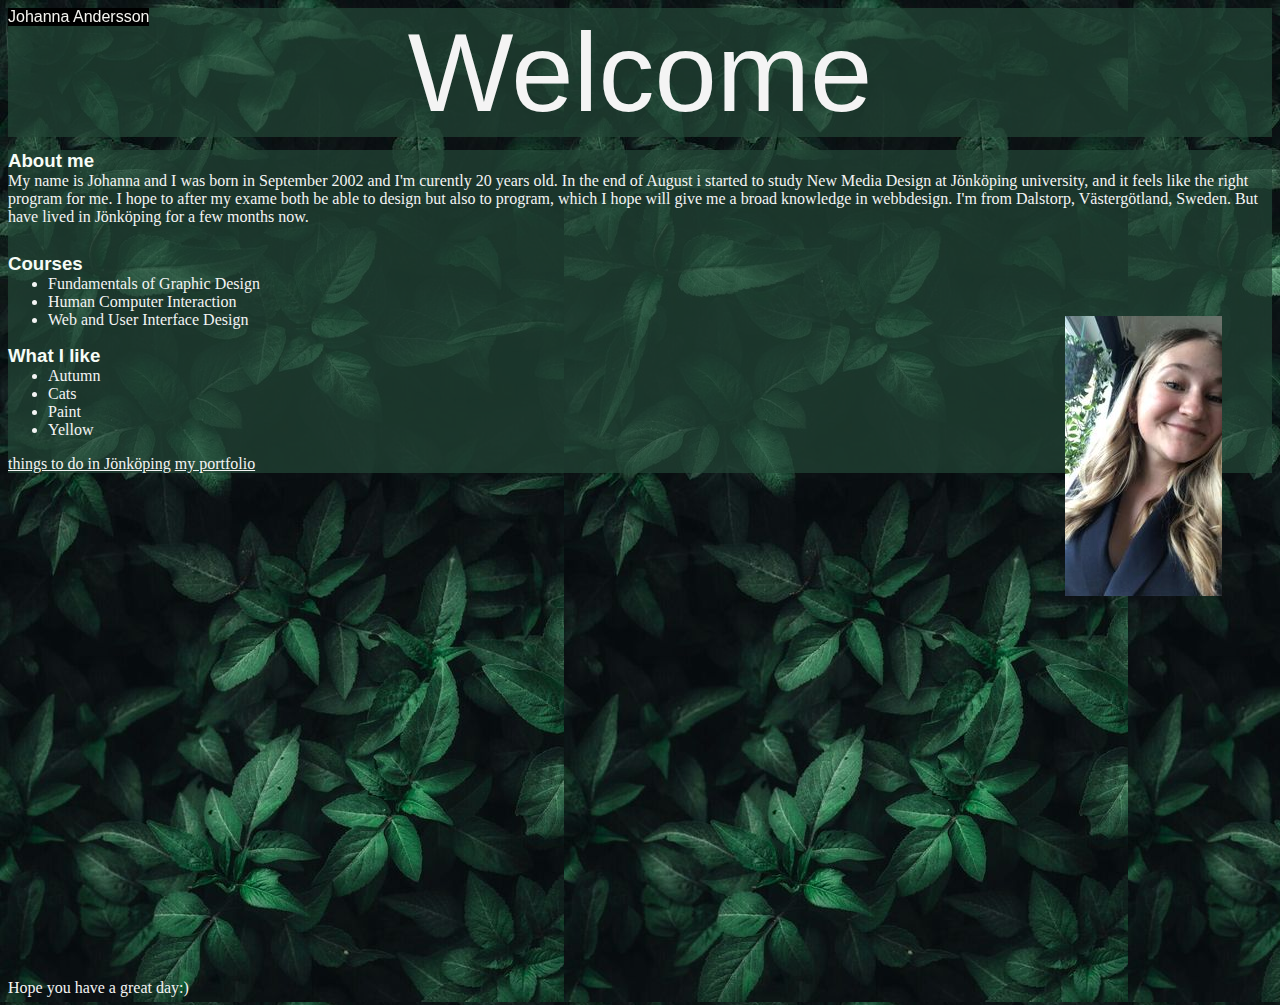
==== index.html @ 0c6761d7 "ny" ====
<!DOCTYPE html>
<html lang="en">
<head>
    <title>My website</title>
    <meta charset="UTF-8">
    <meta http-equiv="X-UA-Compatible" content="IE=edge">
    <meta name="viewport" content="width=device-width, initial-scale=1.0">
    <title>my website</title>
    <link rel="stylesheet" type="text/css" href="index.css" />
    <style>
      body {background-image: url('grönt.jpg');
   }
   
   main{background-color: #234636b6;}
    </style>
</head>
<body>
    <header> Johanna Andersson</header>
   
     <h1>Welcome</h1>
     <main>
   <span><h2>About me</h2></span>
    <p>My name is Johanna and I was born in September 2002 and I'm curently 20 years old. In the end of August i started to study New Media Design at Jönköping university, and it feels like the right program for me. I hope to after my exame both be able to design but also to program, which I hope will give me a broad knowledge in webbdesign.  I'm from Dalstorp, Västergötland, Sweden. But have lived in Jönköping for a few months now.</p>


  <img src="jag2.jpg" class="profile-image" alt="en till bild på mig">
    <span><h2>Courses</h2></span>
     <ul>
        <li>Fundamentals of Graphic Design</li>
        <li>Human Computer Interaction</li>
        <li>Web and User Interface Design</li>
     </ul>
  <span><h2> What I like</h2></span>
  <ul> 
   <li>Autumn </li>
   <li>Cats</li>
   <li>Paint</li>
   <li>Yellow</li>
  </ul>
  <a href="jönköping.html">things to do in Jönköping</a>
  <a href="portfolio.html"> my portfolio</a>
</main>
 <footer>
   Hope you have a great day:) 
</footer>
 
</body>

</html>
---- index.css ----
* {
    font-family: 'Times New Roman', Times, serif;
    color:#f4f4f4;
}
header{
  position: fixed;
  font-family: 'Gill Sans', 'Gill Sans MT', Calibri, 'Trebuchet MS', sans-serif;
  color: #f4f3ef;
  background-color: black;
  

}
h1{
    margin-bottom: 10pt;
    margin-top: 0%;
    font-size: 7em;
    font-family: 'Gill Sans', 'Gill Sans MT', Calibri, 'Trebuchet MS', sans-serif;
    text-align: center;
    font-weight: 200;
    background-color: #234636b6;
    color: #f4f4f4

}
p{
    margin-bottom: 20pt;
    margin-top: 0%;
}
h2{
   font-family: 'Gill Sans', 'Gill Sans MT', Calibri, 'Trebuchet MS', sans-serif;
   font-weight: 700;
    margin-top: 0px;
    font-size: 14pt;
    margin-bottom: 0%;
   color: #f7fcf7;
   
}
li:hover {
  font-weight: bold;
}
ul{
    margin-top: 0px;
}
.profile-image {
  margin-top: 5%;
  margin-right: 50px;
  float: right;
}
 
  footer{
    margin-bottom: 0%;
    margin-top: 40%;
  }
button{
  color: black;
}
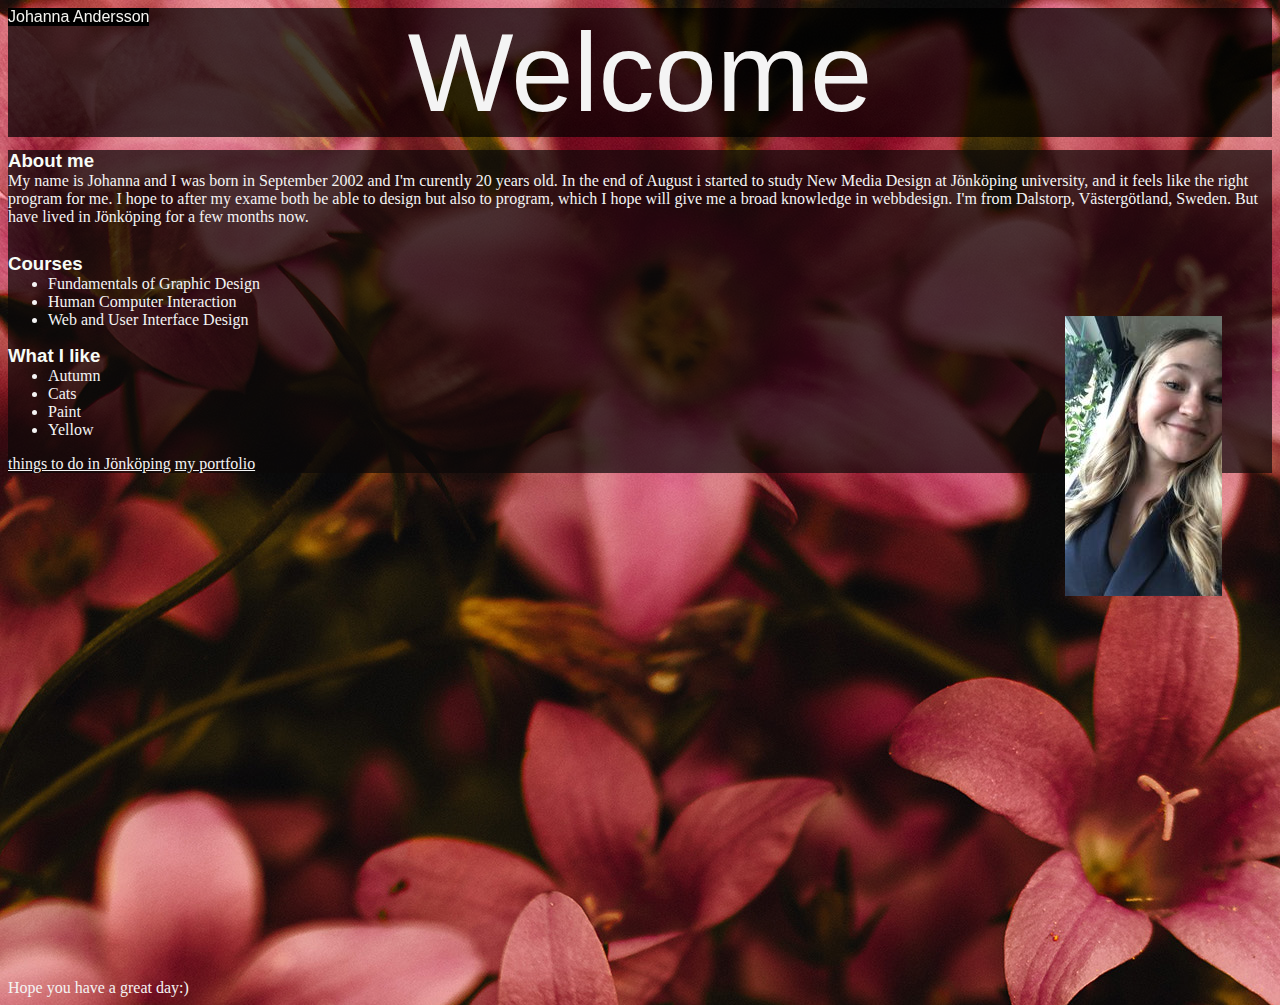
==== commit 7651c880: "ny" ====
--- a/index.html
+++ b/index.html
@@ -8,10 +8,10 @@
     <title>my website</title>
     <link rel="stylesheet" type="text/css" href="index.css" />
     <style>
-      body {background-image: url('grönt.jpg');
+      body {background-image: url(blommor1.jpg);
    }
    
-   main{background-color: #234636b6;}
+   main{background-color: #0b0808b6;}
     </style>
 </head>
 <body>
--- a/index.css
+++ b/index.css
@@ -2,13 +2,26 @@
     font-family: 'Times New Roman', Times, serif;
     color:#f4f4f4;
 }
+
+
 header{
   position: fixed;
   font-family: 'Gill Sans', 'Gill Sans MT', Calibri, 'Trebuchet MS', sans-serif;
   color: #f4f3ef;
   background-color: black;
-  
+  animation-name: drag;
+  animation-duration: 2s;
+  animation-iteration-count: 1;
+  animation-timing-function: linear;
 
+}
+@keyframes drag {
+  from {
+    transform: translateX(0%);
+  }
+  to {
+    transform: translateX(1000px);
+  }
 }
 h1{
     margin-bottom: 10pt;
@@ -17,7 +30,7 @@
     font-family: 'Gill Sans', 'Gill Sans MT', Calibri, 'Trebuchet MS', sans-serif;
     text-align: center;
     font-weight: 200;
-    background-color: #234636b6;
+    background-color: #000000b6;
     color: #f4f4f4
 
 }
@@ -44,6 +57,11 @@
   margin-top: 5%;
   margin-right: 50px;
   float: right;
+  max-width: 150%;
+  animation-name: profileani;
+  animation-duration: 3s;
+  animation-timing-function: ease-in-out;
+  animation-iteration-count: 1;
 }
  
   footer{
@@ -53,3 +71,12 @@
 button{
   color: black;
 }
+
+@keyframes profileani {
+  from {
+opacity: 0%;
+  }
+  to {
+    opacity: 100%;
+  }
+}